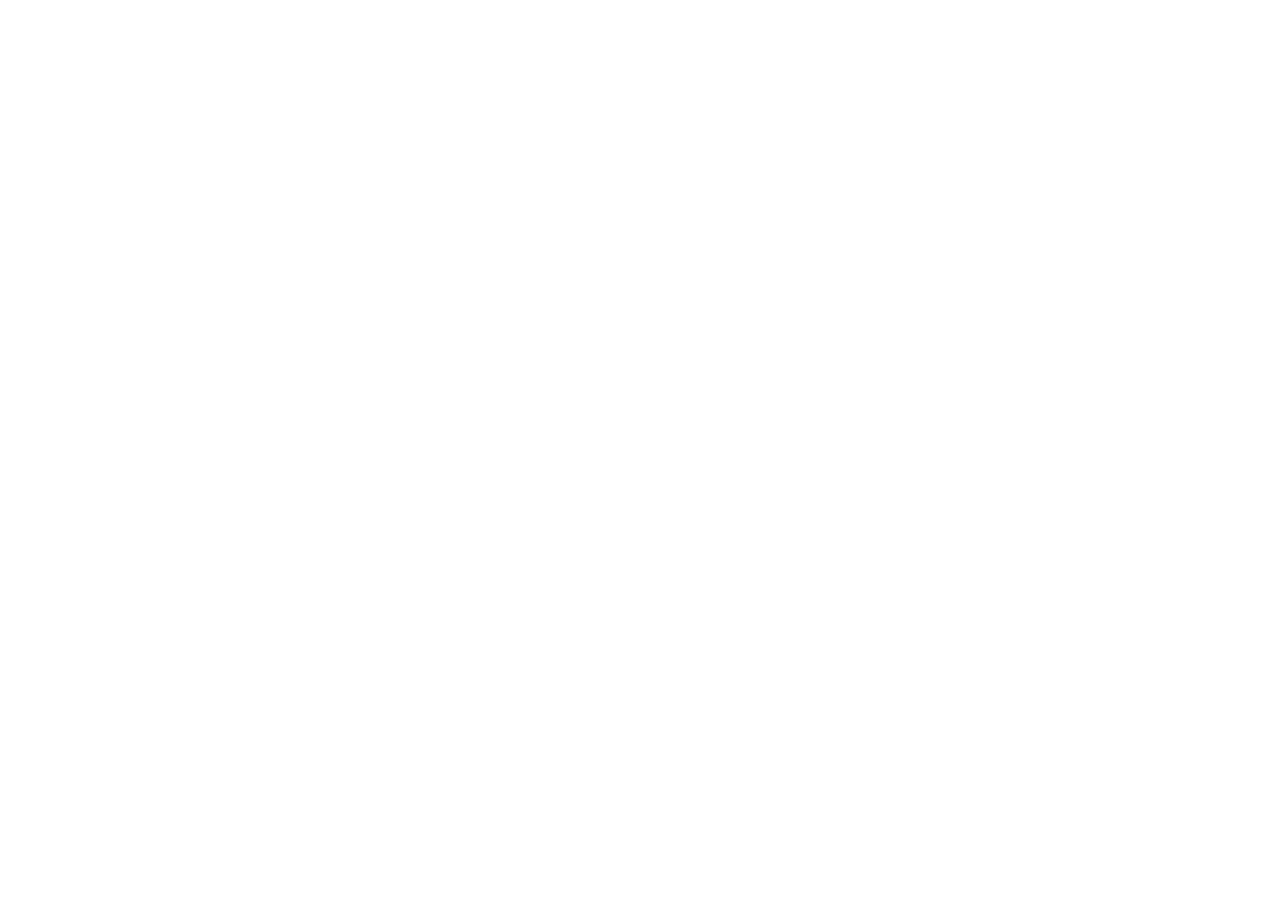
==== RockPaperScissors.html @ 534e3aa6 "Added HTML and JS files" ====
<!doctype html>

<html lang="en">
<head>
  <meta charset="utf-8">

  <title>Rock Paper Scissors</title>
  <meta name="Rock Paper Scissors">
  <meta name="Bryan Arriaga" content="SitePoint">

<!--
<link rel="stylesheet" href="css/styles.css?v=1.0">
-->

</head>

<body>
  <script src="RockPaperScissors.js"></script>
</body>
</html>
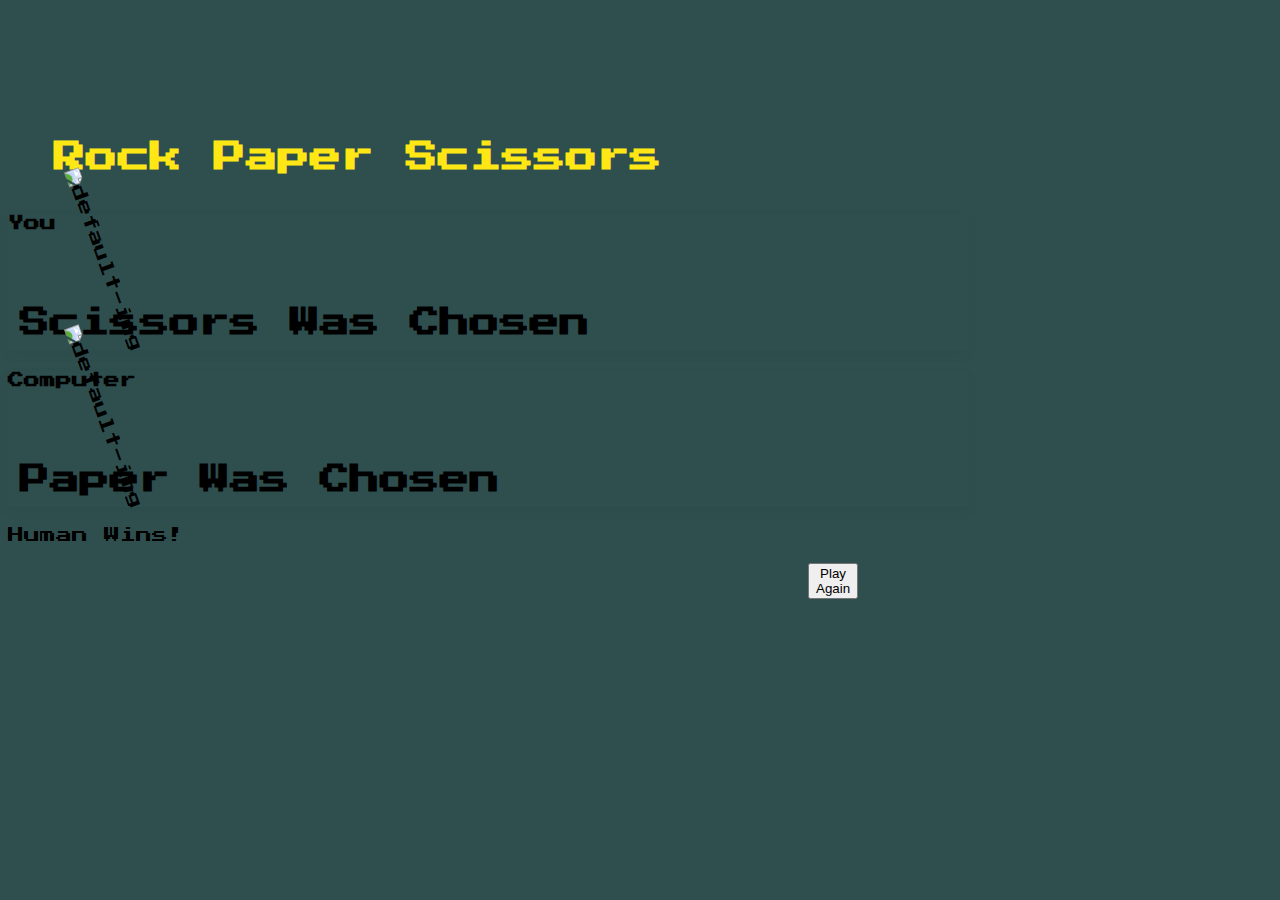
==== commit 7b6bc580: "added bootstrap + jQuery to project" ====
--- a/RockPaperScissors.html
+++ b/RockPaperScissors.html
@@ -1,20 +1,63 @@
-<!doctype html>
+<!DOCTYPE html>
+<html lang="en">
+  <head>
+    <meta charset="UTF-8" />
+    <meta name="viewport" content="width=device-width, initial-scale=1.0" />
+    <title>Rock Paper Scissors</title>
+    <link
+      rel="stylesheet"
+      href="https://stackpath.bootstrapcdn.com/bootstrap/4.1.3/css/bootstrap.min.css"
+      integrity="sha384-MCw98/SFnGE8fJT3GXwEOngsV7Zt27NXFoaoApmYm81iuXoPkFOJwJ8ERdknLPMO"
+      crossorigin="anonymous"
+    />
 
-<html lang="en">
-<head>
-  <meta charset="utf-8">
+    <!--CSS href Styles.css -->
+    <link rel="stylesheet" href="CSS/styles.css" />
 
-  <title>Rock Paper Scissors</title>
-  <meta name="Rock Paper Scissors">
-  <meta name="Bryan Arriaga" content="SitePoint">
-
-<!--
-<link rel="stylesheet" href="css/styles.css?v=1.0">
--->
-
-</head>
+    <!-- GOOGLE FONTS-->
+    <link rel="preconnect" href="https://fonts.gstatic.com" />
+    <link
+      href="https://fonts.googleapis.com/css2?family=Press+Start+2P&display=swap"
+      rel="stylesheet"
+    />
+  </head>
+  <body></body>
+</html>
 
 <body>
+  <div class="pricing-header px-3 py-3 pt-md-5 pb-md-4 mx-auto text-center">
+    <h1 class="display-4 title-screen">Rock Paper Scissors</h1>
+  </div>
+
+  <div class="container">
+    <div class="card-deck mb-3 text-center">
+      <div class="card mb-4 box-shadow">
+        <div class="card-header">
+          <h4 class="my-0 font-weight-normal">You</h4>
+        </div>
+
+        <div class="card-body">
+          <img id = "player-img" class="default-img-size" src="Images/scissors.png" alt="default-img" />
+          <h1 id = "human-choice">Was Chosen!</h1>
+        </div>
+      </div>
+      <div class="card mb-4 box-shadow">
+        <div class="card-header">
+          <h4 class="my-0 font-weight-normal">Computer</h4>
+        </div>
+        <div class="card-body">
+          <img id = "computer-img"class="default-img-size" src="Images/scissors.png" alt="default-img" />
+          <h1 id = "robot-choice">Was Chosen!</h1>
+        </div>
+      </div>
+    </div>
+  </div>
+
+  <div id = "display-winner" class="alert alert-primary" role="alert">Has won this round</div>
+
+  <button type="button" class="btn btn-info">Play Again</button>
+
+  <!-- Javacsript src  -->
+  <script src="https://ajax.googleapis.com/ajax/libs/jquery/3.5.1/jquery.min.js"></script>
   <script src="RockPaperScissors.js"></script>
 </body>
-</html>--- a/CSS/styles.css
+++ b/CSS/styles.css
@@ -0,0 +1,64 @@
+body {
+  background-color: darkslategray;
+  font-family: "Press Start 2P", cursive;
+}
+
+.title-screen {
+  padding: 120px 20px 20px;
+  color: #fee715ff;
+  text-align: center;
+}
+
+html {
+  font-size: 14px;
+}
+@media (min-width: 768px) {
+  html {
+    font-size: 16px;
+  }
+}
+
+.container {
+  max-width: 960px;
+}
+
+.pricing-header {
+  max-width: 700px;
+}
+
+.card-deck .card {
+  min-width: 220px;
+}
+
+.border-top {
+  border-top: 1px solid #e5e5e5;
+}
+.border-bottom {
+  border-bottom: 1px solid #e5e5e5;
+}
+
+.box-shadow {
+  box-shadow: 0 0.25rem 0.75rem rgba(0, 0, 0, 0.05);
+}
+
+.btn{
+  align-items: center;
+  text-align: center;
+  margin: 20px 800px 20px;
+}
+
+.default-img-size {
+  transform: rotate(70deg);
+  height: 100px;
+  width: 100px;
+}
+
+#human-choice{ 
+  font-size: 30px;
+  padding: 20px 12px 12px 12px;
+}
+
+#robot-choice{
+  font-size: 30px;
+  padding: 20px 12px 12px 12px;
+}
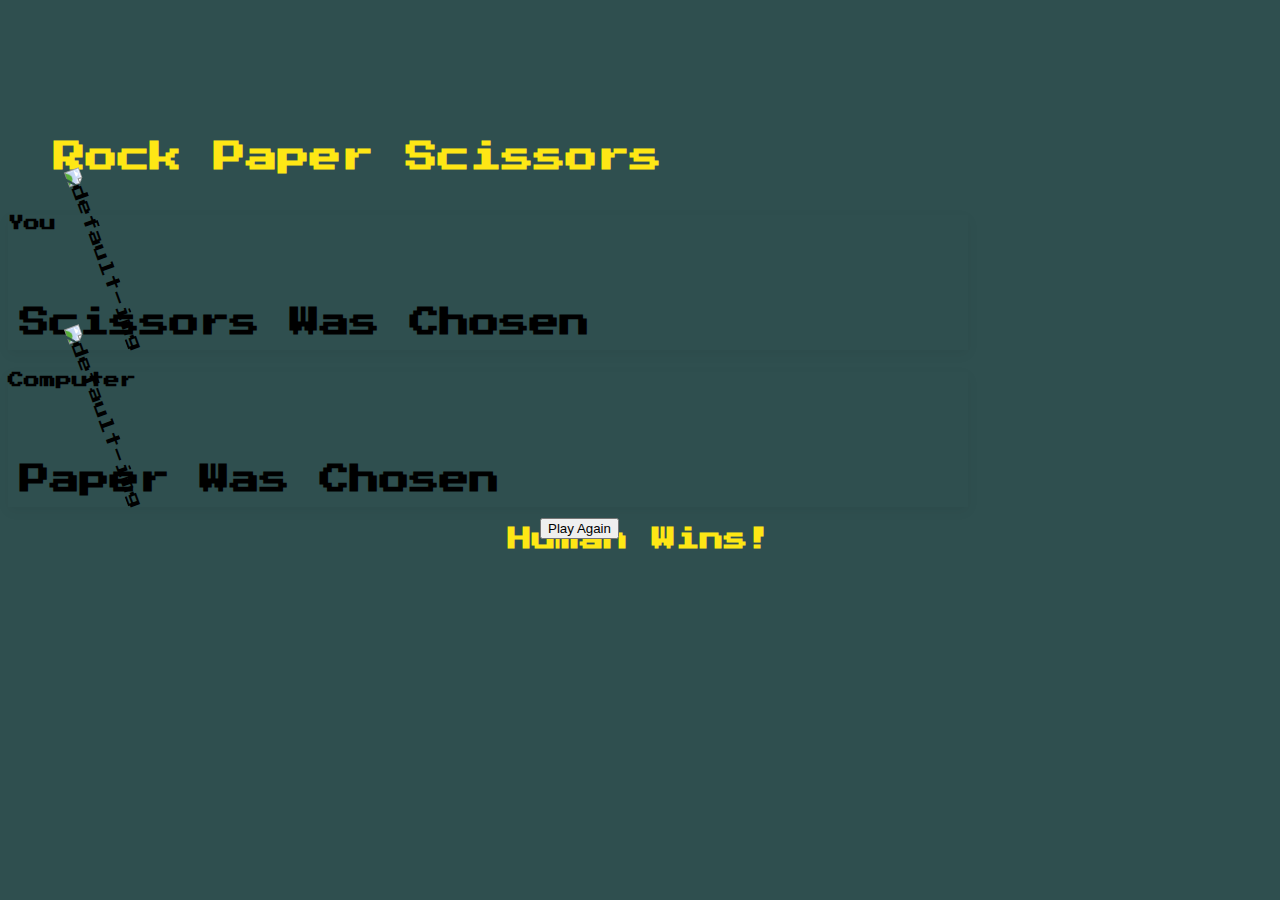
==== commit abbe4ef2: "button reload feature added" ====
--- a/RockPaperScissors.html
+++ b/RockPaperScissors.html
@@ -8,8 +8,7 @@
       rel="stylesheet"
       href="https://stackpath.bootstrapcdn.com/bootstrap/4.1.3/css/bootstrap.min.css"
       integrity="sha384-MCw98/SFnGE8fJT3GXwEOngsV7Zt27NXFoaoApmYm81iuXoPkFOJwJ8ERdknLPMO"
-      crossorigin="anonymous"
-    />
+      crossorigin="anonymous"/>
 
     <!--CSS href Styles.css -->
     <link rel="stylesheet" href="CSS/styles.css" />
@@ -53,10 +52,15 @@
     </div>
   </div>
 
-  <div id = "display-winner" class="alert alert-primary" role="alert">Has won this round</div>
+  <h2 id = "display-winner">Has Won</h2>
 
-  <button type="button" class="btn btn-info">Play Again</button>
+  <div class = "centered">
+    
+    <button type="button" class="btn btn-info">Play Again</button>
+  </div>
 
+
+  
   <!-- Javacsript src  -->
   <script src="https://ajax.googleapis.com/ajax/libs/jquery/3.5.1/jquery.min.js"></script>
   <script src="RockPaperScissors.js"></script>
--- a/CSS/styles.css
+++ b/CSS/styles.css
@@ -44,7 +44,6 @@
 .btn{
   align-items: center;
   text-align: center;
-  margin: 20px 800px 20px;
 }
 
 .default-img-size {
@@ -62,3 +61,16 @@
   font-size: 30px;
   padding: 20px 12px 12px 12px;
 }
+
+#display-winner{
+  color: #fee715ff;
+  text-align: center;
+}
+
+.centered {
+  position: fixed;
+  top: 63%;
+  left: 50%;
+  margin-top: -50px;
+  margin-left: -100px;
+}